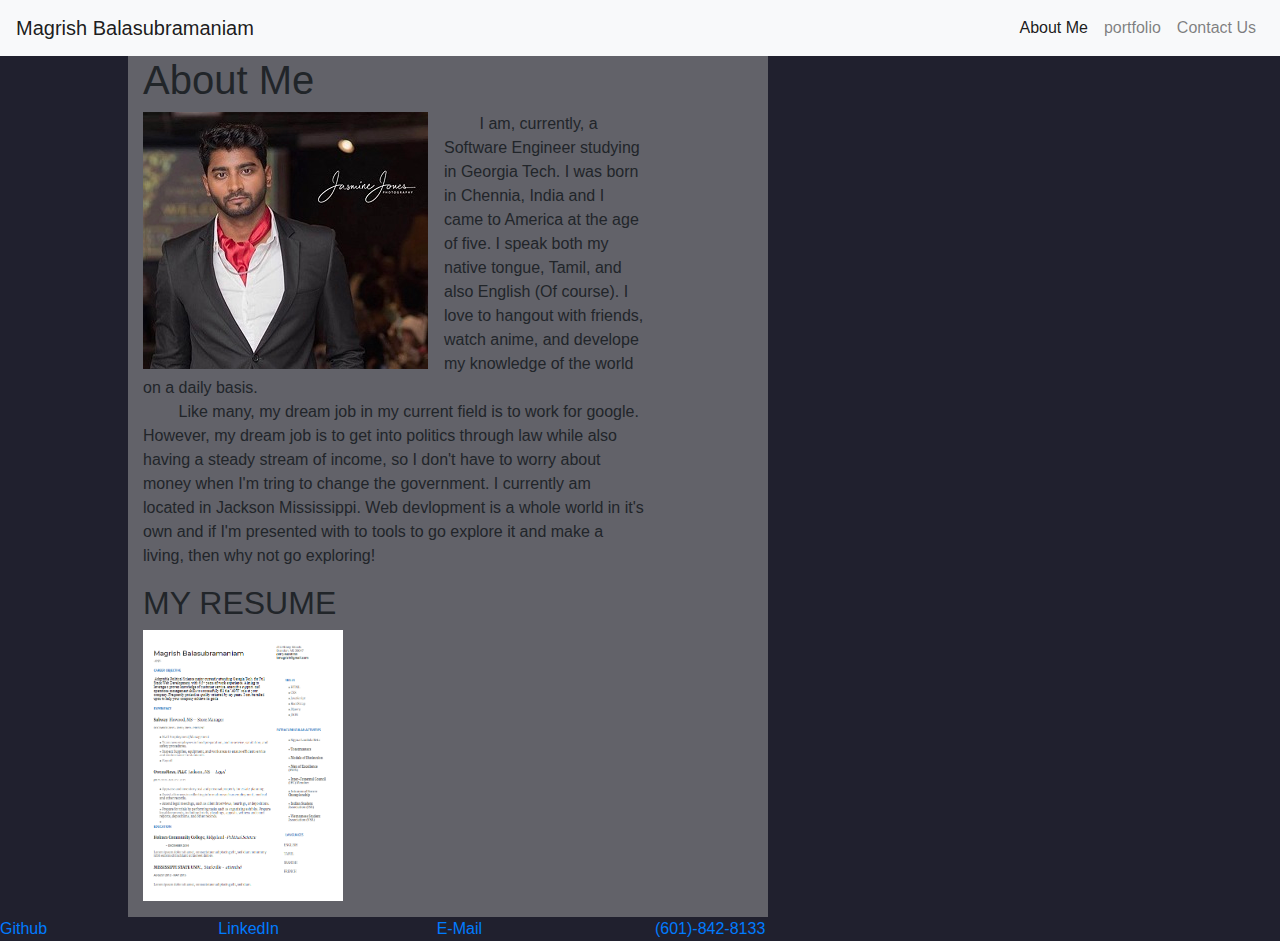
==== index.html @ 29f98fdc "Coppied from portfolio 08" ====
<!DOCTYPE html>
<!--[if lt IE 7]>      <html class="no-js lt-ie9 lt-ie8 lt-ie7"> <![endif]-->
<!--[if IE 7]>         <html class="no-js lt-ie9 lt-ie8"> <![endif]-->
<!--[if IE 8]>         <html class="no-js lt-ie9"> <![endif]-->
<!--[if gt IE 8]><!-->
<html class="no-js">
  <!--<![endif]-->
  <head>
    <meta charset="utf-8" />
    <meta http-equiv="X-UA-Compatible" content="IE=edge" />
    <title></title>
    <meta name="description" content="" />
    <meta name="viewport" content="width=device-width, initial-scale=1" />
    <link
      rel="stylesheet"
      href="https://stackpath.bootstrapcdn.com/bootstrap/4.5.2/css/bootstrap.min.css"
      integrity="sha384-JcKb8q3iqJ61gNV9KGb8thSsNjpSL0n8PARn9HuZOnIxN0hoP+VmmDGMN5t9UJ0Z"
      crossorigin="anonymous"
    />
    <link rel="stylesheet" href="css/style.css">
  </head>
  <body>
    <nav class="navbar navbar-expand-lg navbar-light bg-light">
      <a class="navbar-brand" href="#">Magrish Balasubramaniam</a>
      <button
        class="navbar-toggler"
        type="button"
        data-toggle="collapse"
        data-target="#navbarNavAltMarkup"
        aria-controls="navbarNavAltMarkup"
        aria-expanded="false"
        aria-label="Toggle navigation"
        ><span class="navbar-toggler-icon"></span>
      </button>
      <div class="collapse navbar-collapse" id="navbarNavAltMarkup">
        <ul class="navbar-nav mt-2 mt-lg-0">
          <li class="nav-item active"><a class="nav-link" href="./index.html"
              >About Me <span class="sr-only">(current)</span></a>
          </li>
          <li class="nav-item">
            <a class="nav-link" href="./portfolio.html">portfolio</a>
          </li>
          <li class="nav-item">
            <a class="nav-link" href="./contacts.html">Contact Us</a>
          </li>
        </ul>
      </div>
    </nav>

    <div class="container custom-container">
      <div class="row">
        <div class="col-sm-7">
          <h1>About Me</h1>
        </div>
      </div>

      <div class="row">
        <div class="col-sm-10">
          <img src="Images/MB.jpg" class="float-left mr-3" />
          <span>
            &nbsp; &nbsp; &nbsp; &nbsp; I am, currently, a Software Engineer studying in Georgia Tech. I was born in Chennia, India and I came to America at the age of five. I speak both my native tongue, Tamil, and also English (Of course). I love to hangout with friends, watch anime, and develope my knowledge of the world on a daily basis.

          </span>
        </div>
      </div>

      <div class="row">
        <div class="col-sm-10">
          <p>&nbsp; &nbsp; &nbsp; &nbsp; Like many, my dream job in my current field is to work for google. However, my dream job is to get into politics through law while also having a steady stream of income, so I don't have to worry about money when I'm tring to change the government. I currently am located in Jackson Mississippi. Web devlopment is a whole world in it's own and if I'm presented with to tools to go explore it and make a living, then why not go exploring!</p>
        </div>
      </div>

      <div class="row">
        <div class="col-sm-10" >
          
          <h2>MY RESUME</h2>
          
          <a href="https://docs.google.com/document/d/e/2PACX-1vTHG51a6BZYnAmetwKAZzft-SCtZkvz0O-NKUsuazTcgGAUP-bdeRnxdHZ39bsMljC43Wc5XT2ibh3T/pub"> 
          <img src="Images/Resume.png" class="float-left mr-3 mb-3" width="200" height="271" />
          
        </div>
      </div>

      

    </div>
    <script src="https://code.jquery.com/jquery-3.5.1.slim.min.js" integrity="sha384-DfXdz2htPH0lsSSs5nCTpuj/zy4C+OGpamoFVy38MVBnE+IbbVYUew+OrCXaRkfj" crossorigin="anonymous"></script>
    <script src="https://cdn.jsdelivr.net/npm/popper.js@1.16.1/dist/umd/popper.min.js" integrity="sha384-9/reFTGAW83EW2RDu2S0VKaIzap3H66lZH81PoYlFhbGU+6BZp6G7niu735Sk7lN" crossorigin="anonymous"></script>
    <script src="https://stackpath.bootstrapcdn.com/bootstrap/4.5.2/js/bootstrap.min.js" integrity="sha384-B4gt1jrGC7Jh4AgTPSdUtOBvfO8shuf57BaghqFfPlYxofvL8/KUEfYiJOMMV+rV" crossorigin="anonymous"></script>

<div class="row custom-ro">
    <div class="col-2">  
         <a href="https://github.com/Magrishb">Github</a>
    </div>
    <div class="col-2">  
        <a href="https://www.linkedin.com/in/magrish-balasubramaniam-b264231b5">LinkedIn</a>
   </div>
   <div class="col-2">  
    <a href="mailto:bmagrish@gmail.com">E-Mail</a>
</div>
<div class="col-2">  
    <a href="tel:6018428133">(601)-842-8133</a>
</div>
</div>
 
   

    <script src="" async defer></script>
  </body>
</html>
---- css/style.css ----
.custom-container {
    background-color: rgb(98, 98, 105);
    margin-left: 10%;
    max-width: 50%;
}
 
.navbar-collapse {         
    justify-content: flex-end;
} 

.bgimg-1  {
    background-image: "Images./background.jpg" 
  }
 
body {
    background-color: rgb(32, 32, 46);
}
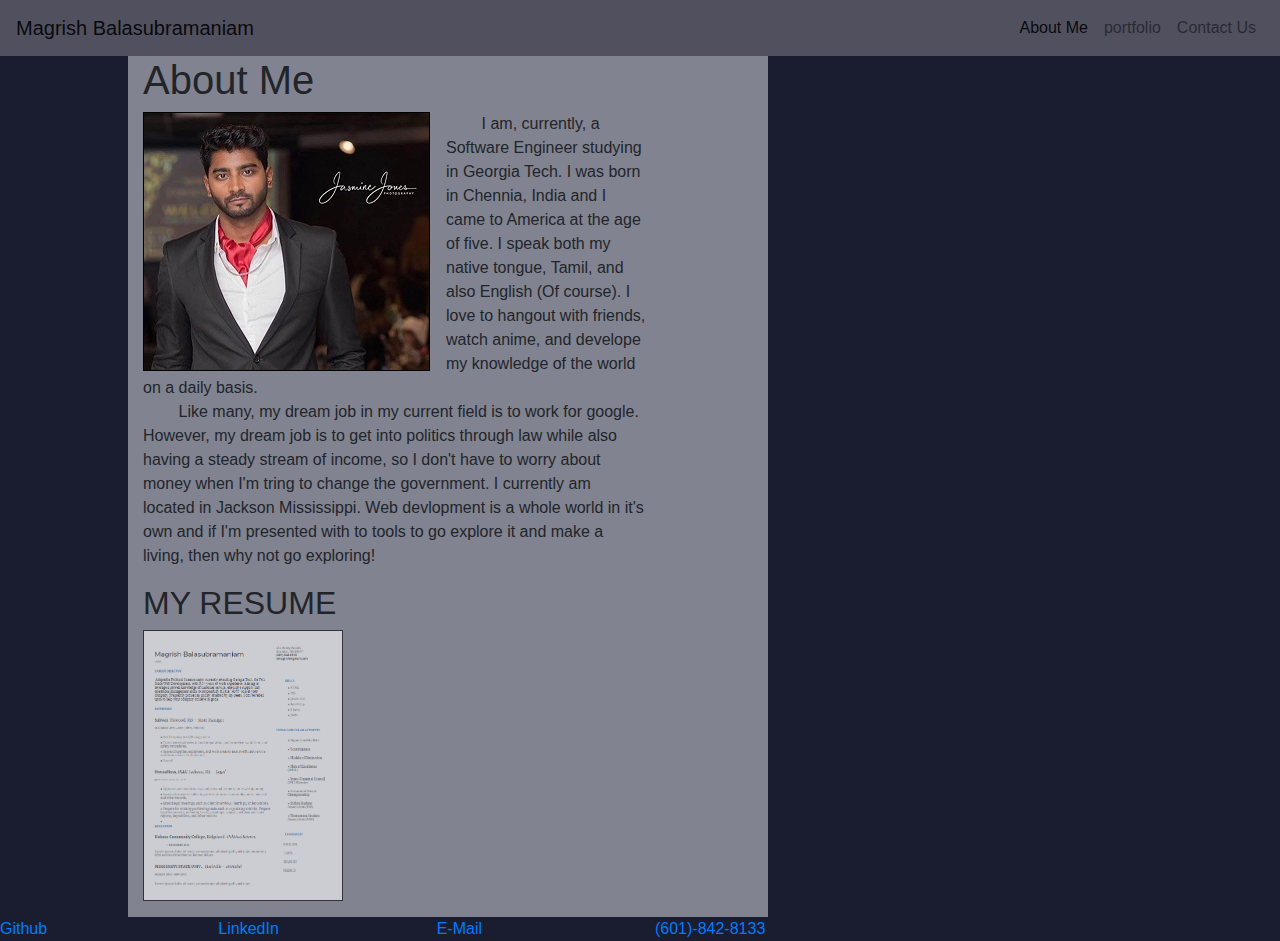
==== commit 03fd0ea2: "Fixed opactiy changes on main image." ====
--- a/index.html
+++ b/index.html
@@ -56,7 +56,7 @@
 
       <div class="row">
         <div class="col-sm-10">
-          <img src="Images/MB.jpg" class="float-left mr-3" />
+          <img src="Images/MB.jpg" class="float-left mr-3" style="opacity: 1;"/>
           <span>
             &nbsp; &nbsp; &nbsp; &nbsp; I am, currently, a Software Engineer studying in Georgia Tech. I was born in Chennia, India and I came to America at the age of five. I speak both my native tongue, Tamil, and also English (Of course). I love to hangout with friends, watch anime, and develope my knowledge of the world on a daily basis.
 
--- a/css/style.css
+++ b/css/style.css
@@ -1,11 +1,12 @@
 .custom-container {
-    background-color: rgb(98, 98, 105);
+    background-color: #818391;
     margin-left: 10%;
     max-width: 50%;
 }
  
 .navbar-collapse {         
     justify-content: flex-end;
+
 } 
 
 .bgimg-1  {
@@ -13,5 +14,15 @@
   }
  
 body {
-    background-color: rgb(32, 32, 46);
+    background-color: rgb(26, 29, 48);
 }
+.bg-light{
+    background-color: rgb(80, 80, 95)!important
+}
+img {
+    border: 1px solid rgb(0, 0, 0);
+    opacity: .6;
+  }
+img:hover {
+    opacity: 1;
+}